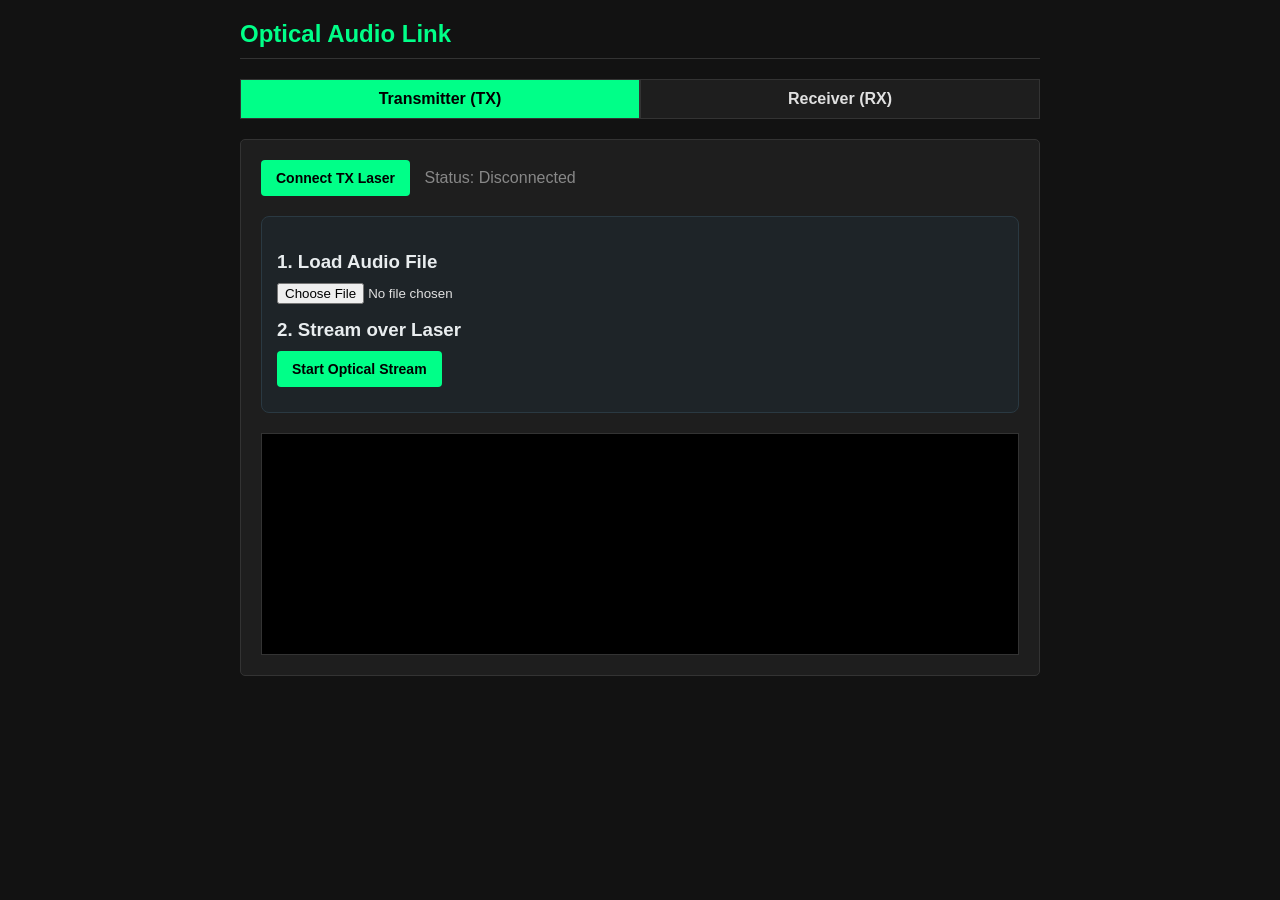
==== audio.html @ 6258f070 "Audio Streaming" ====
<!DOCTYPE html>
<html lang="en">
<head>
    <meta charset="UTF-8">
    <meta name="viewport" content="width=device-width, initial-scale=1.0">
    <title>VLC Audio Transceiver</title>
    <link rel="stylesheet" href="style.css">
    <style>
        .audio-controls { margin: 20px 0; padding: 15px; background: #1e2428; border-radius: 8px; border: 1px solid #2a3942; }
        .hidden { display: none; }
    </style>
</head>
<body>

<div class="container">
    <div class="header-nav">
        <h1>Optical Audio Link</h1>
    </div>

    <div class="tabs">
        <div id="tab-tx" class="tab active" onclick="switchTab('tx')">Transmitter (TX)</div>
        <div id="tab-rx" class="tab" onclick="switchTab('rx')">Receiver (RX)</div>
    </div>

    <div id="panel-tx" class="panel active">
        <div style="margin-bottom: 15px;">
            <button class="btn" id="btn-conn-tx" onclick="connectBLE('TX')">Connect TX Laser</button>
            <span id="status-tx" style="margin-left:10px; color:#888;">Status: Disconnected</span>
        </div>

        <div class="audio-controls">
            <h3 style="color: #e9edef; margin-bottom: 10px;">1. Load Audio File</h3>
            <input type="file" id="audio-input" accept="audio/*" onchange="processAudioFile(event)">
            
            <h3 style="color: #e9edef; margin-top: 15px; margin-bottom: 10px;">2. Stream over Laser</h3>
            <button class="btn" onclick="streamAudioBuffer()" id="btn-stream" disabled>Start Optical Stream</button>
            <div id="stream-progress" style="margin-top: 10px; color: #00a884; font-size: 14px;"></div>
        </div>
        <div class="console" id="console-tx"></div>
    </div>

    <div id="panel-rx" class="panel hidden">
        <div style="margin-bottom: 15px;">
            <button class="btn" id="btn-conn-rx" onclick="connectBLE('RX')">Connect RX Sensor</button>
            <span id="status-rx" style="margin-left:10px; color:#888;">Status: Disconnected</span>
        </div>

        <div class="audio-controls">
            <h3 style="color: #e9edef; margin-bottom: 10px;">Live Audio Playback</h3>
            <p style="color: #8696a0; font-size: 14px;">Audio will play automatically when laser data is received.</p>
            <div id="rx-buffer-status" style="margin-top: 10px; color: #00a884; font-size: 14px;">Buffer: 0 bytes</div>
        </div>
        <div class="console" id="console-rx"></div>
    </div>
</div>

<script src="audio-script.js"></script>
</body>
</html>
---- style.css ----
:root {
    --bg-color: #121212;
    --panel-bg: #1e1e1e;
    --text-main: #e0e0e0;
    --accent: #00ff88;
    --border: #333;
    --error: #ff5555;
    
    /* WhatsApp Colors */
    --wa-bg: #0b141a;
    --wa-header: #202c33;
    --wa-input-bg: #2a3942;
    --wa-sent: #005c4b;
    --wa-rcvd: #202c33;
    --wa-text: #e9edef;
    --wa-time: #8696a0;
    --wa-brand: #00a884;
}

body {
    font-family: 'Segoe UI', Helvetica Neue, Helvetica, Arial, sans-serif;
    background-color: var(--bg-color);
    color: var(--text-main);
    margin: 0;
    padding: 20px;
    display: flex;
    justify-content: center;
}

.container { width: 100%; max-width: 800px; }
.header-nav { display: flex; justify-content: space-between; align-items: center; border-bottom: 1px solid var(--border); padding-bottom: 10px; margin-bottom: 20px; }
.header-nav h1 { color: var(--accent); margin: 0; font-size: 24px; }
.nav-link { color: var(--accent); text-decoration: none; font-weight: bold; border: 1px solid var(--accent); padding: 5px 15px; border-radius: 4px; transition: 0.3s; }
.nav-link:hover { background: var(--accent); color: #000; }

.tabs { display: flex; margin-bottom: 20px; }
.tab { flex: 1; padding: 10px; background: var(--panel-bg); border: 1px solid var(--border); text-align: center; cursor: pointer; font-weight: bold; transition: 0.3s; }
.tab.active { background: var(--accent); color: #000; }
.panel { display: none; background: var(--panel-bg); padding: 20px; border: 1px solid var(--border); border-radius: 5px; }
.panel.active { display: block; }

.btn { background: var(--accent); color: #000; border: none; padding: 10px 15px; font-size: 14px; font-weight: bold; cursor: pointer; border-radius: 4px; transition: 0.2s; }
.btn:hover { opacity: 0.8; }
.btn.disconnect { background: var(--error); color: white; display: none; }

textarea, .dash-input { width: 100%; background: #000; color: var(--accent); border: 1px solid var(--border); padding: 10px; font-family: monospace; font-size: 14px; box-sizing: border-box; border-radius: 4px;}
textarea { height: 100px; resize: vertical; margin-bottom: 15px; }

.console { background: #000; color: var(--text-main); height: 200px; overflow-y: auto; padding: 10px; border: 1px solid var(--border); font-family: monospace; font-size: 13px; }
.console span.tx { color: #00aaff; }
.console span.rx { color: var(--accent); }
.console span.sys { color: #888; }
.console span.err { color: var(--error); }

/* =========================================
   NEW WHATSAPP CHAT UI
========================================= */
body.chat-body {
    padding: 0;
    margin: 0;
    background-color: var(--wa-bg);
    height: 100vh;
    display: flex;
    justify-content: center;
    align-items: center;
}

.wa-app-container {
    width: 100%;
    max-width: 600px; /* Mobile width constraint on desktop */
    height: 100vh;
    display: flex;
    flex-direction: column;
    background-color: var(--wa-bg);
    position: relative;
    box-shadow: 0 0 20px rgba(0,0,0,0.5);
}

.wa-header {
    background-color: var(--wa-header);
    height: 60px;
    display: flex;
    align-items: center;
    justify-content: space-between;
    padding: 0 15px;
    z-index: 10;
}

.wa-header-left { display: flex; align-items: center; gap: 12px; }
.wa-back-btn { color: var(--wa-text); text-decoration: none; font-size: 20px; font-weight: bold; cursor: pointer; }
.wa-avatar { width: 40px; height: 40px; background-color: #667781; border-radius: 50%; background-image: url('data:image/svg+xml;utf8,<svg fill="white" viewBox="0 0 24 24"><path d="M12 12c2.21 0 4-1.79 4-4s-1.79-4-4-4-4 1.79-4 4 1.79 4 4 4zm0 2c-2.67 0-8 1.34-8 4v2h16v-2c0-2.66-5.33-4-8-4z"/></svg>'); background-size: cover; }
.wa-contact-name { color: var(--wa-text); font-weight: 500; font-size: 16px; }
.wa-contact-status { color: var(--wa-time); font-size: 12px; margin-top: 2px;}

.wa-header-right { display: flex; gap: 15px; }
.wa-icon-btn { background: none; border: none; color: var(--wa-time); font-size: 18px; cursor: pointer; transition: 0.2s; }
.wa-icon-btn:hover { color: var(--wa-text); }

.wa-chat-window {
    flex: 1;
    padding: 20px 5%;
    overflow-y: auto;
    display: flex;
    flex-direction: column;
    gap: 8px;
    background-color: var(--wa-bg);
}

.wa-encryption-notice {
    background-color: #182229;
    color: #ffd279;
    font-size: 12.5px;
    text-align: center;
    padding: 8px 12px;
    border-radius: 8px;
    align-self: center;
    margin-bottom: 15px;
    max-width: 85%;
}

.wa-bubble-wrapper { display: flex; width: 100%; margin-bottom: 2px; }
.wa-bubble-wrapper.sent { justify-content: flex-end; }
.wa-bubble-wrapper.rcvd { justify-content: flex-start; }

.wa-bubble {
    max-width: 65%;
    padding: 6px 7px 8px 9px;
    border-radius: 7.5px;
    position: relative;
    display: inline-flex;
    flex-wrap: wrap;
    align-items: flex-end;
    gap: 10px;
    box-shadow: 0 1px 0.5px rgba(0,0,0,0.13);
}

.wa-bubble-wrapper.sent .wa-bubble { background-color: var(--wa-sent); color: var(--wa-text); border-top-right-radius: 0; }
.wa-bubble-wrapper.rcvd .wa-bubble { background-color: var(--wa-rcvd); color: var(--wa-text); border-top-left-radius: 0; }

.wa-msg-text { font-size: 14.2px; line-height: 19px; word-wrap: break-word; flex: 1; }
.wa-msg-time { font-size: 11px; color: rgba(255,255,255,0.6); margin-bottom: -2px; margin-left: 5px; white-space: nowrap; }

.wa-footer {
    background-color: var(--wa-header);
    min-height: 62px;
    padding: 10px 15px;
    display: flex;
    align-items: center;
    gap: 10px;
    box-sizing: border-box;
}

.wa-input {
    flex: 1;
    background-color: var(--wa-input-bg);
    color: var(--wa-text);
    border: none;
    border-radius: 8px;
    padding: 12px 15px;
    font-size: 15px;
    outline: none;
}

.wa-send-btn {
    background-color: var(--wa-brand);
    color: var(--wa-bg);
    width: 45px;
    height: 45px;
    border-radius: 50%;
    border: none;
    display: flex;
    justify-content: center;
    align-items: center;
    cursor: pointer;
    transition: 0.2s;
    padding-left: 4px; /* Optically center the paper plane */
}
.wa-send-btn:active { transform: scale(0.95); }
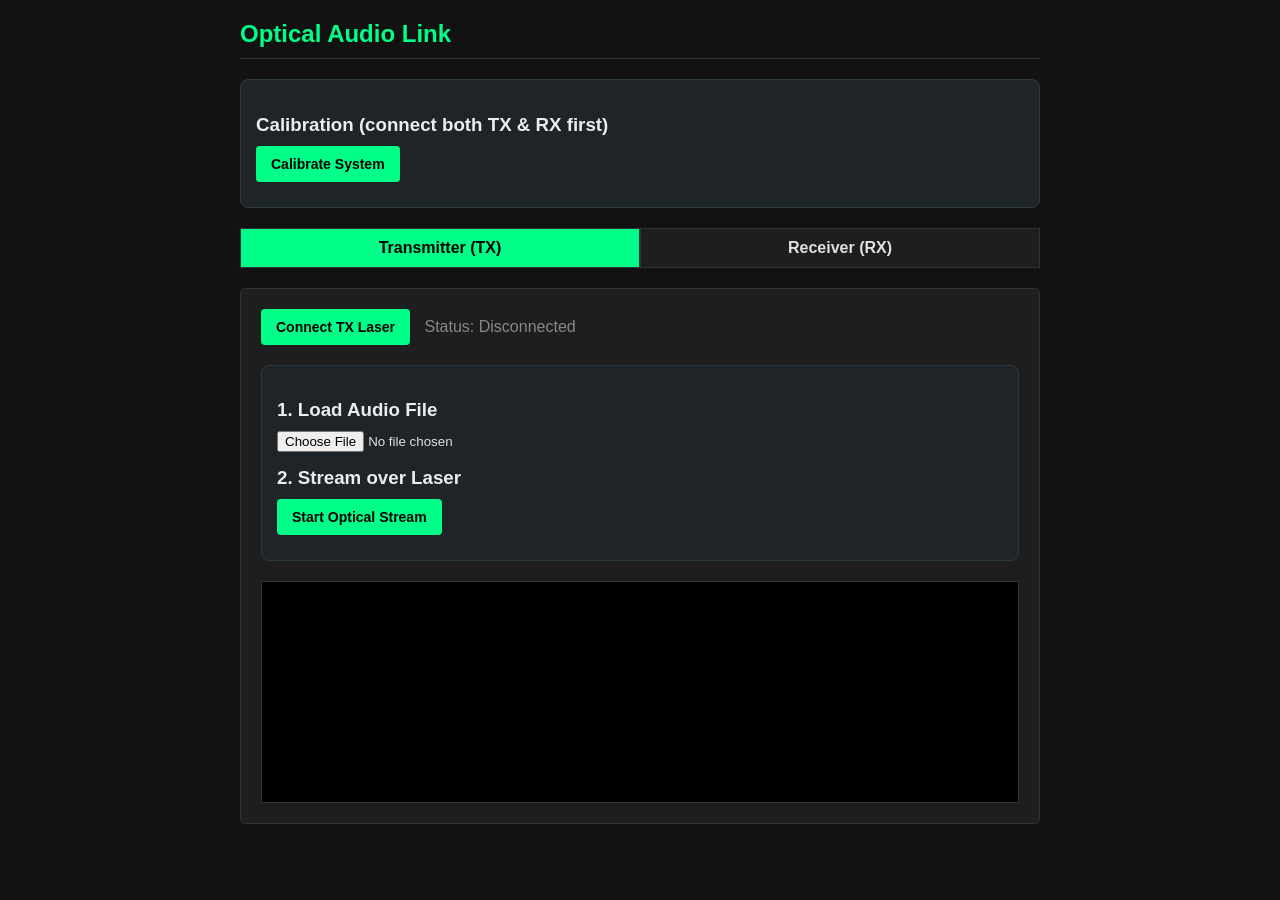
==== commit 43a45cd3: "approach change" ====
--- a/audio.html
+++ b/audio.html
@@ -17,6 +17,13 @@
         <h1>Optical Audio Link</h1>
     </div>
 
+    <!-- ADDED: calibration section, needs both devices connected -->
+    <div class="audio-controls" id="calibration-section">
+        <h3 style="color:#e9edef; margin-bottom:10px;">Calibration (connect both TX & RX first)</h3>
+        <button class="btn" onclick="startCalibration()" id="btn-calibrate">Calibrate System</button>
+        <div id="calibration-status" style="margin-top:10px; color:#00a884; font-size:14px;"></div>
+    </div>
+
     <div class="tabs">
         <div id="tab-tx" class="tab active" onclick="switchTab('tx')">Transmitter (TX)</div>
         <div id="tab-rx" class="tab" onclick="switchTab('rx')">Receiver (RX)</div>
@@ -31,7 +38,7 @@
         <div class="audio-controls">
             <h3 style="color: #e9edef; margin-bottom: 10px;">1. Load Audio File</h3>
             <input type="file" id="audio-input" accept="audio/*" onchange="processAudioFile(event)">
-            
+
             <h3 style="color: #e9edef; margin-top: 15px; margin-bottom: 10px;">2. Stream over Laser</h3>
             <button class="btn" onclick="streamAudioBuffer()" id="btn-stream" disabled>Start Optical Stream</button>
             <div id="stream-progress" style="margin-top: 10px; color: #00a884; font-size: 14px;"></div>
